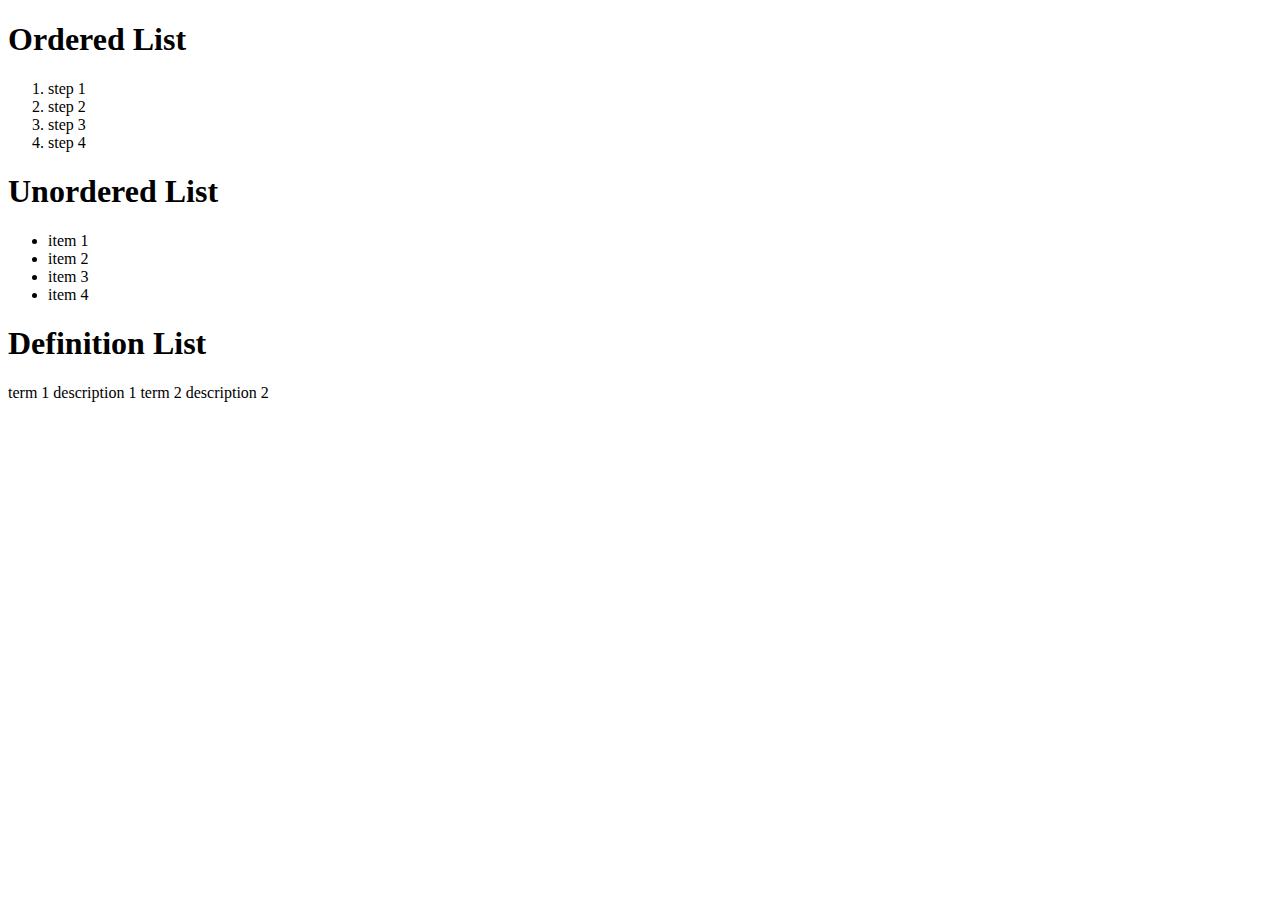
==== sample-lists.html @ e6af7a15 "Add files via upload" ====
<!doctype html>
<html>
<head>
<meta charset="utf-8">
<title>Lists</title>
</head>

<body>

<h1>Ordered List</h1>
<ol>
<li>step 1</li>
<li>step 2</li>
<li>step 3</li>
<li>step 4</li>
</ol>

<h1>Unordered List</h1>
<ul>
<li>item 1</li>
<li>item 2</li>
<li>item 3</li>
<li>item 4</li>
</ul>
<h1>Definition List</h1>

term 1
description 1
term 2
description 2

</body>
</html>
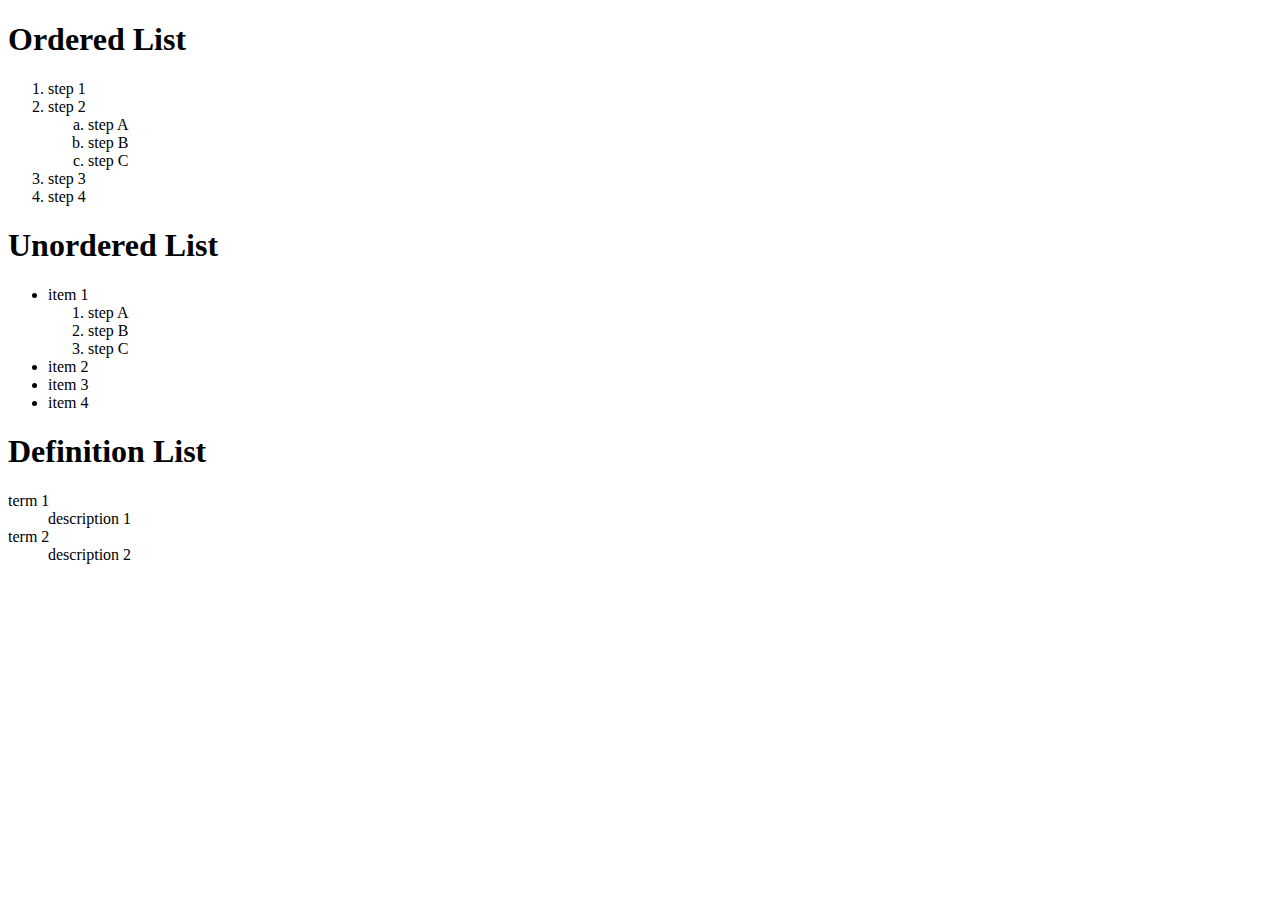
==== commit 1556dbfa: "Add files via upload" ====
--- a/sample-lists.html
+++ b/sample-lists.html
@@ -10,24 +10,37 @@
 <h1>Ordered List</h1>
 <ol>
 <li>step 1</li>
-<li>step 2</li>
+<li>step 2
+  <ol type="a">
+    <li>step A</li>
+    <li>step B</li>
+    <li>step C</li>
+  </ol>
+</li>
 <li>step 3</li>
 <li>step 4</li>
 </ol>
 
 <h1>Unordered List</h1>
 <ul>
-<li>item 1</li>
+<li>item 1
+  <ol>
+    <li>step A</li>
+    <li>step B</li>
+    <li>step C</li>
+  </ol>
+</li>
 <li>item 2</li>
 <li>item 3</li>
 <li>item 4</li>
 </ul>
+
 <h1>Definition List</h1>
-
-term 1
-description 1
-term 2
-description 2
-
+<dl>
+<dt>term 1</dt>
+  <dd>description 1</dd>
+<dt>term 2</dt>
+  <dd>description 2</dd>
+</dl>
 </body>
 </html>
